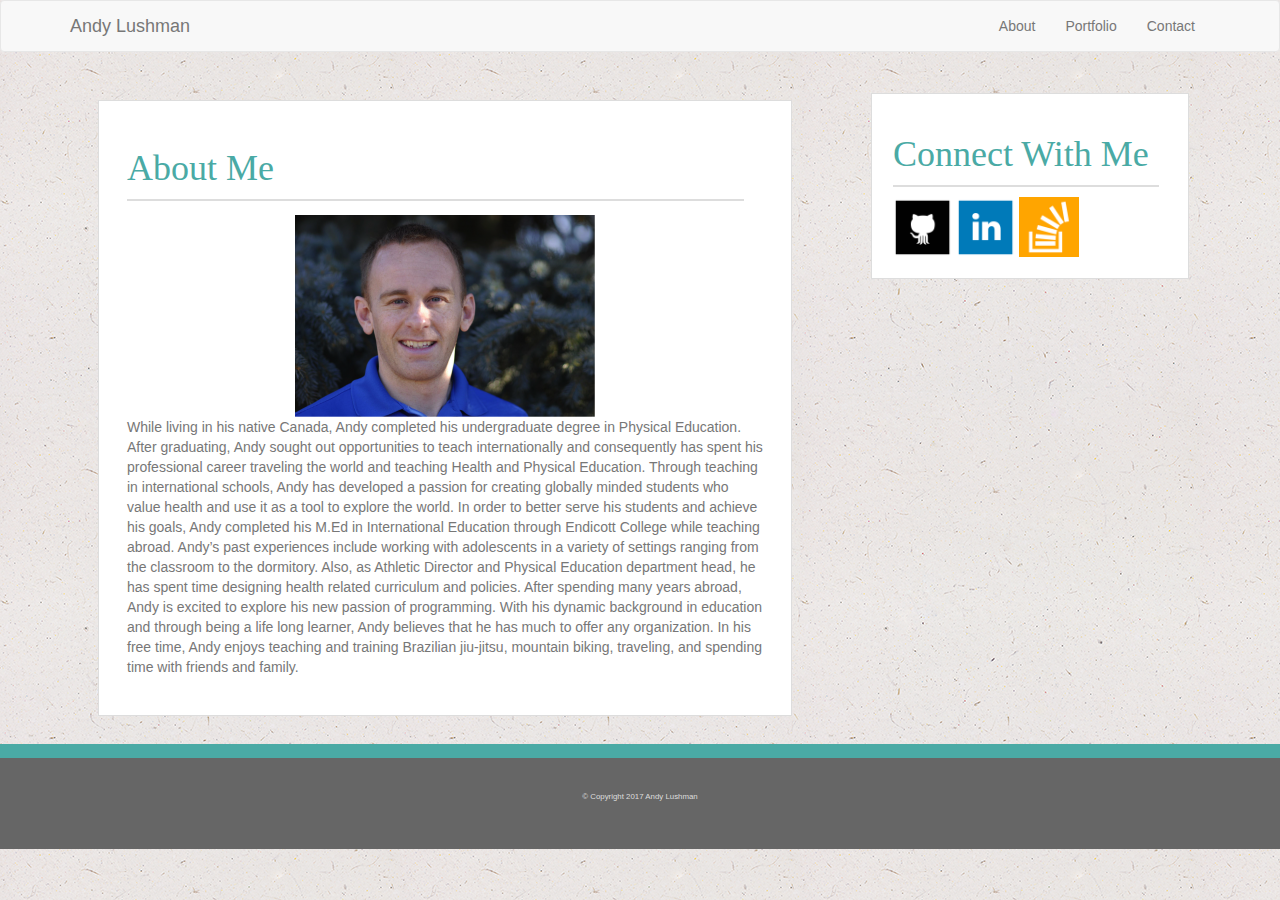
==== contact.html @ 3dcc51a9 "Added contact.html portfolio.html" ====
<!DOCTYPE html>
<html>
  <head>
    <meta charset="utf-8">
    <meta name="viewport" content="width=device-width, initial-scale=1">
    <title>Bootstrap Portfolio Example</title>
    <!-- Latest compiled and minified Bootstrap CSS -->
    <link rel="stylesheet" href="https://maxcdn.bootstrapcdn.com/bootstrap/3.3.7/css/bootstrap.min.css" integrity="sha384-BVYiiSIFeK1dGmJRAkycuHAHRg32OmUcww7on3RYdg4Va+PmSTsz/K68vbdEjh4u" crossorigin="anonymous">
    <!-- Main CSS -->
    <link rel="stylesheet" href="./assets/css/style.css">
  </head>
  <body>
    <!-- Navbar -->
    <nav class="navbar navbar-default">
      <div class="container">
        <div class="navbar-header">
          <button type="button" class="navbar-toggle" data-toggle="collapse" data-target=".navbar-collapse">
            <span class="icon-bar"></span>
            <span class="icon-bar"></span>
            <span class="icon-bar"></span>
          </button>
          <a class="navbar-brand" href="./index.html">Andy Lushman</a>
        </div>
        <div class="collapse navbar-collapse" id="myNavbar">
          <ul class="nav navbar-nav navbar-right">
            <li><a href="./index.html">About</a></li>
            <li><a href="./portfolio.html">Portfolio</a></li>
            <li><a href="./contact.html">Contact</a></li>
          </ul>
        </div>
      </div>
    </nav>
    <!-- /Navbar -->

    <!-- Main Content -->
    <div class="container">
      <div class="row">
        <div class="col-xs-12 col-md-8">
          <div class="main-content">
            <h1 id="about-me">About Me</h1>
            <div class="about-line"></div>
            <img class="img-responsive" id="profile-pic" src="./assets/images/ProfilePic.png" alt="Profile Pic">
            <p>
              While living in his native Canada, Andy completed his undergraduate degree in Physical Education. After graduating, Andy sought out opportunities to teach internationally and consequently has spent his professional career traveling the world and teaching Health and Physical Education. Through teaching in international schools, Andy has developed a passion for creating globally minded students who value health and use it as a tool to explore the world. In order to better serve his students and achieve his goals, Andy completed his M.Ed in International Education through Endicott College while teaching abroad. Andy’s past experiences include working with adolescents in a variety of settings ranging from the classroom to the dormitory. Also, as Athletic Director and Physical Education department head, he has spent time designing health related curriculum and policies. After spending many years abroad, Andy is excited to explore his new passion of programming. With his dynamic background in education and through being a life long learner, Andy believes that he has much to offer any organization.
              In his free time, Andy enjoys teaching and training Brazilian jiu-jitsu, mountain biking, traveling, and spending time with friends and family.
            </p>
          </div>
        </div>
    <!-- /Main Content -->

    <!-- Connect With Me -->
        <div class="col-xs-12 col-md-4">
          <div class="connect-box">
            <h1>Connect With Me</h1>
            <div class="connect-line"></div>
            <a href="https://github.com/andylushman" title="GitHub"><img class="social-icon" src="./assets/images/github.png" alt="GitHub"></a>
            <a href="https://www.linkedin.com/in/andy-lushman-458215133/" title="LinkedIn"><img class="social-icon" src="./assets/images/linkedin.png" alt="LinkedIn"></a>
            <a href="http://stackoverflow.com/users/7830083/andy-lushman" title="Stackoverflow"><img class="social-icon" src="./assets/images/stackoverflow.png" alt="Stackoverflow"></a>
          </div>
        </div>
      </div>
    </div>
    <!-- /Connect With Me -->

    <!-- Footer -->
    <footer class="page-footer">
      <div class="row">
        <div class="col-xs-12">
          <footer>
            <p>&copy; Copyright 2017 Andy Lushman</p>
          </footer>
        </div>
      </div>
    </footer>
    <!-- /Footer -->

  </body>
</html>
---- assets/css/style.css ----
* {
  font-family: 'Arial', 'Helvetica Neue', Helvetica, sans-serif;
}

body {
  background-image: url("../images/ep_naturalwhite.png");
  padding: 0;
  margin: 0;
}

/******Header******/
#myNavbar a:hover {
  color: #4aaaa5;
}

/******Main Content******/
h1 {
  color: #4aaaa5;
  font-family: 'Georgia', Times, Times New Roman, serif;
}

.main-content {
  background-color: #ffffff;
  border: 1px solid #dddddd;
  color: #777777;
  margin: 2em;
  padding: 2em;
}

#profile-pic {
  margin: auto;
}

.about-line {
  height: 2px;
  width: 97%;
  background-color: #dddddd;
  margin-bottom: 1em;
  }


/******Portfolio Images******
.img-div {
  position: relative;
  width: 100%;
  }

.img-div h2 {
  position: absolute;
  padding: 1em;
  background-color: #4aaaa5;
  color: #fff;
  font-family: 'Georgia', Times, Times New Roman, serif;
  font-size: 1.2em;
  top: 128px;
  left: 16px;
  width: 11em;
  text-align: center;
  }

.img-div2 h2 {
  position: absolute;
  padding: 1em;
  background-color: #4aaaa5;
  color: #fff;
  font-family: 'Georgia', Times, Times New Roman, serif;
  font-size: 1.2em;
  top: 353px;
  left: 427px;
  width: 11em;
  text-align: center;
  }

.img-div3 h2 {
  position: absolute;
  padding: 1em;
  background-color: #4aaaa5;
  color: #fff;
  font-family: 'Georgia', Times, Times New Roman, serif;
  font-size: 1.2em;
  top: 590px;
  left: 145px;
  width: 11em;
  text-align: center;
  }

.img-div4 h2 {
  position: absolute;
  padding: 1em;
  background-color: #4aaaa5;
  color: #fff;
  font-family: 'Georgia', Times, Times New Roman, serif;
  font-size: 1.2em;
  top: 590px;
  left: 427px;
  width: 11em;
  text-align: center;
  }

.img-div5 h2 {
  position: absolute;
  padding: 1em;
  background-color: #4aaaa5;
  color: #fff;
  font-family: 'Georgia', Times, Times New Roman, serif;
  font-size: 1.2em;
  top: 825px;
  left: 145px;
  width: 11em;
  text-align: center;
  }

.port-img {
  width: 250px;
  height: 190px;
  margin: 1.5em 1em;
  float: left;
  }

.main-port {
  background-color: #ffffff;
  border: 1px solid #dddddd;
  color: #777777;
  width: 36em;
  margin-left: 7em;
  overflow: auto;
  float: left;
  padding: 1em;
  margin-bottom: 2em;
  }***********/
/******Side Bar******/
.connect-box{
  background-color: #ffffff;
  border: 1px solid #dddddd;
  font-size: .75em;
  text-align: center;
  margin: 2em;
  text-align: left;
  padding: 2em;
  }

.social-icon {
  max-width: 60px;
  max-width: 60px;
  }

.connect-line {
  height: 2px;
  width: 97%;
  background-color: #dddddd;
  margin-bottom: 1em;
  }

/******Footer******/
footer {
  background-color: #666666;
  height: 10em;
  line-height: 10em;
  text-align: center;
  font-size: 0.75em;
  color: #ddd;
  border-top: 7px solid #4aaaa5;
  }
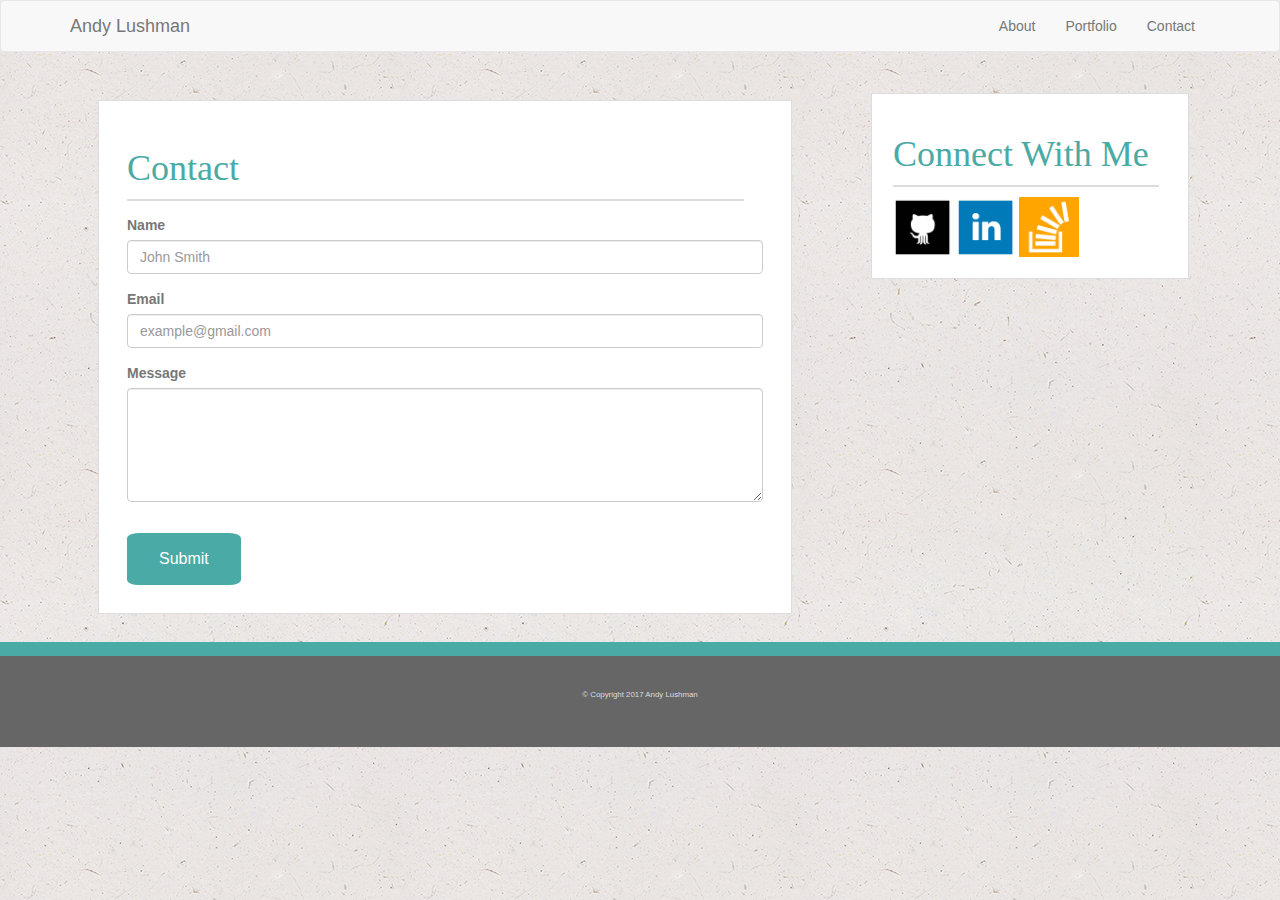
==== commit d9b2e957: "Contact page updated" ====
--- a/contact.html
+++ b/contact.html
@@ -32,21 +32,31 @@
     </nav>
     <!-- /Navbar -->
 
-    <!-- Main Content -->
+    <!-- Contact Form -->
     <div class="container">
       <div class="row">
         <div class="col-xs-12 col-md-8">
           <div class="main-content">
-            <h1 id="about-me">About Me</h1>
+            <h1 id="about-me">Contact</h1>
             <div class="about-line"></div>
-            <img class="img-responsive" id="profile-pic" src="./assets/images/ProfilePic.png" alt="Profile Pic">
-            <p>
-              While living in his native Canada, Andy completed his undergraduate degree in Physical Education. After graduating, Andy sought out opportunities to teach internationally and consequently has spent his professional career traveling the world and teaching Health and Physical Education. Through teaching in international schools, Andy has developed a passion for creating globally minded students who value health and use it as a tool to explore the world. In order to better serve his students and achieve his goals, Andy completed his M.Ed in International Education through Endicott College while teaching abroad. Andy’s past experiences include working with adolescents in a variety of settings ranging from the classroom to the dormitory. Also, as Athletic Director and Physical Education department head, he has spent time designing health related curriculum and policies. After spending many years abroad, Andy is excited to explore his new passion of programming. With his dynamic background in education and through being a life long learner, Andy believes that he has much to offer any organization.
-              In his free time, Andy enjoys teaching and training Brazilian jiu-jitsu, mountain biking, traveling, and spending time with friends and family.
-            </p>
+            <form>
+              <div class="form-group">
+                <label for="usr">Name</label>
+                <input type="text" class="form-control" id="usr" placeholder="John Smith">
+              </div>
+              <div class="form-group">
+                <label for="exampleInputEmail1">Email</label>
+                <input type="email" class="form-control" id="exampleInputEmail1" placeholder="example@gmail.com">
+              </div>
+              <div class="form-group">
+                <label for="comment">Message</label>
+                <textarea class="form-control" rows="5" id="comment"></textarea>
+              </div>
+              <button type="submit" class="btn btn-default">Submit</button>
+            </form>
           </div>
         </div>
-    <!-- /Main Content -->
+    <!-- /Connect Form -->
 
     <!-- Connect With Me -->
         <div class="col-xs-12 col-md-4">
--- a/assets/css/style.css
+++ b/assets/css/style.css
@@ -128,6 +128,22 @@
   padding: 1em;
   margin-bottom: 2em;
   }***********/
+
+/******Connect Page******/
+.btn {
+background-color: #4aaaa5;
+border: none;
+color: white;
+padding: 15px 32px;
+text-align: center;
+text-decoration: none;
+display: inline-block;
+font-size: 16px;
+margin-top: 1em;
+border-radius: 10%;
+}
+
+
 /******Side Bar******/
 .connect-box{
   background-color: #ffffff;
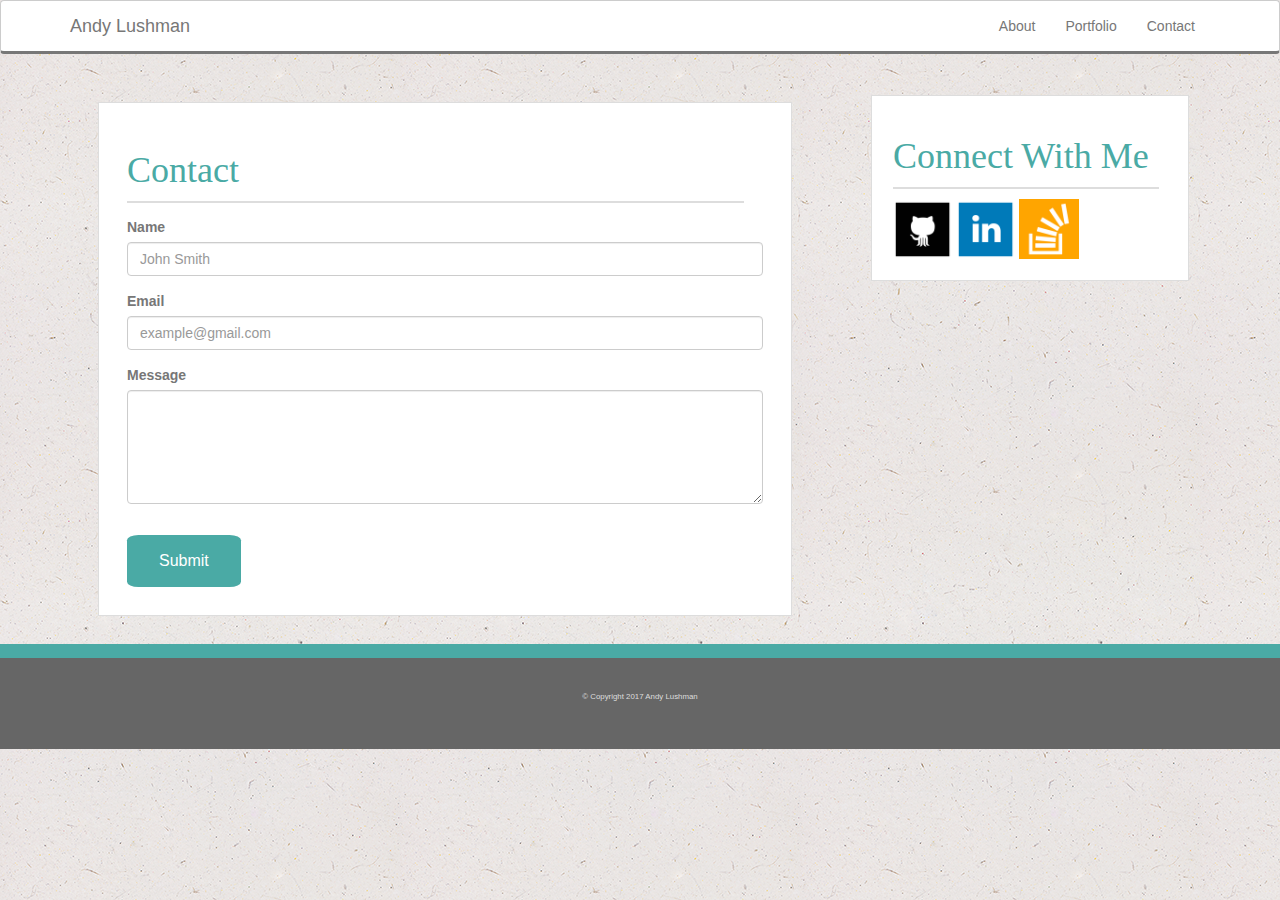
==== commit 0917d659: "Added responsive design to portfolio.html" ====
--- a/contact.html
+++ b/contact.html
@@ -14,7 +14,7 @@
     <nav class="navbar navbar-default">
       <div class="container">
         <div class="navbar-header">
-          <button type="button" class="navbar-toggle" data-toggle="collapse" data-target=".navbar-collapse">
+          <button type="button" class="navbar-toggle" data-toggle="collapse" data-target="#myNavbar">
             <span class="icon-bar"></span>
             <span class="icon-bar"></span>
             <span class="icon-bar"></span>
--- a/assets/css/style.css
+++ b/assets/css/style.css
@@ -11,6 +11,12 @@
 /******Header******/
 #myNavbar a:hover {
   color: #4aaaa5;
+}
+
+.navbar {
+  background-color: #fff;
+  border: 1px solid #ccc;
+  border-bottom: 3px solid #777;
 }
 
 /******Main Content******/
@@ -39,10 +45,14 @@
   }
 
 
-/******Portfolio Images******
-.img-div {
+/******Portfolio Images******/
+.img-div,
+.img-div2,
+.img-div3,
+.img-div4,
+.img-div5 {
   position: relative;
-  width: 100%;
+  float: left;
   }
 
 .img-div h2 {
@@ -53,9 +63,10 @@
   font-family: 'Georgia', Times, Times New Roman, serif;
   font-size: 1.2em;
   top: 128px;
-  left: 16px;
-  width: 11em;
+  left: 14px;
+  width: 14.9em;
   text-align: center;
+  z-index: 1;
   }
 
 .img-div2 h2 {
@@ -65,10 +76,11 @@
   color: #fff;
   font-family: 'Georgia', Times, Times New Roman, serif;
   font-size: 1.2em;
-  top: 353px;
-  left: 427px;
-  width: 11em;
+  top: 129px;
+  left: 14px;
+  width: 14.9em;
   text-align: center;
+  z-index: 1
   }
 
 .img-div3 h2 {
@@ -78,10 +90,11 @@
   color: #fff;
   font-family: 'Georgia', Times, Times New Roman, serif;
   font-size: 1.2em;
-  top: 590px;
-  left: 145px;
-  width: 11em;
+  top: 129px;
+  left: 14px;
+  width: 14.9em;
   text-align: center;
+  z-index: 1
   }
 
 .img-div4 h2 {
@@ -91,10 +104,11 @@
   color: #fff;
   font-family: 'Georgia', Times, Times New Roman, serif;
   font-size: 1.2em;
-  top: 590px;
-  left: 427px;
-  width: 11em;
+  top: 129px;
+  left: 14px;
+  width: 14.9em;
   text-align: center;
+  z-index: 1
   }
 
 .img-div5 h2 {
@@ -104,30 +118,28 @@
   color: #fff;
   font-family: 'Georgia', Times, Times New Roman, serif;
   font-size: 1.2em;
-  top: 825px;
-  left: 145px;
-  width: 11em;
+  top: 129px;
+  left: 14px;
+  width: 14.9em;
   text-align: center;
+  z-index: 1
   }
 
 .port-img {
   width: 250px;
   height: 190px;
   margin: 1.5em 1em;
-  float: left;
+  position: relative;
   }
 
 .main-port {
   background-color: #ffffff;
   border: 1px solid #dddddd;
   color: #777777;
-  width: 36em;
-  margin-left: 7em;
   overflow: auto;
-  float: left;
   padding: 1em;
   margin-bottom: 2em;
-  }***********/
+  }
 
 /******Connect Page******/
 .btn {
